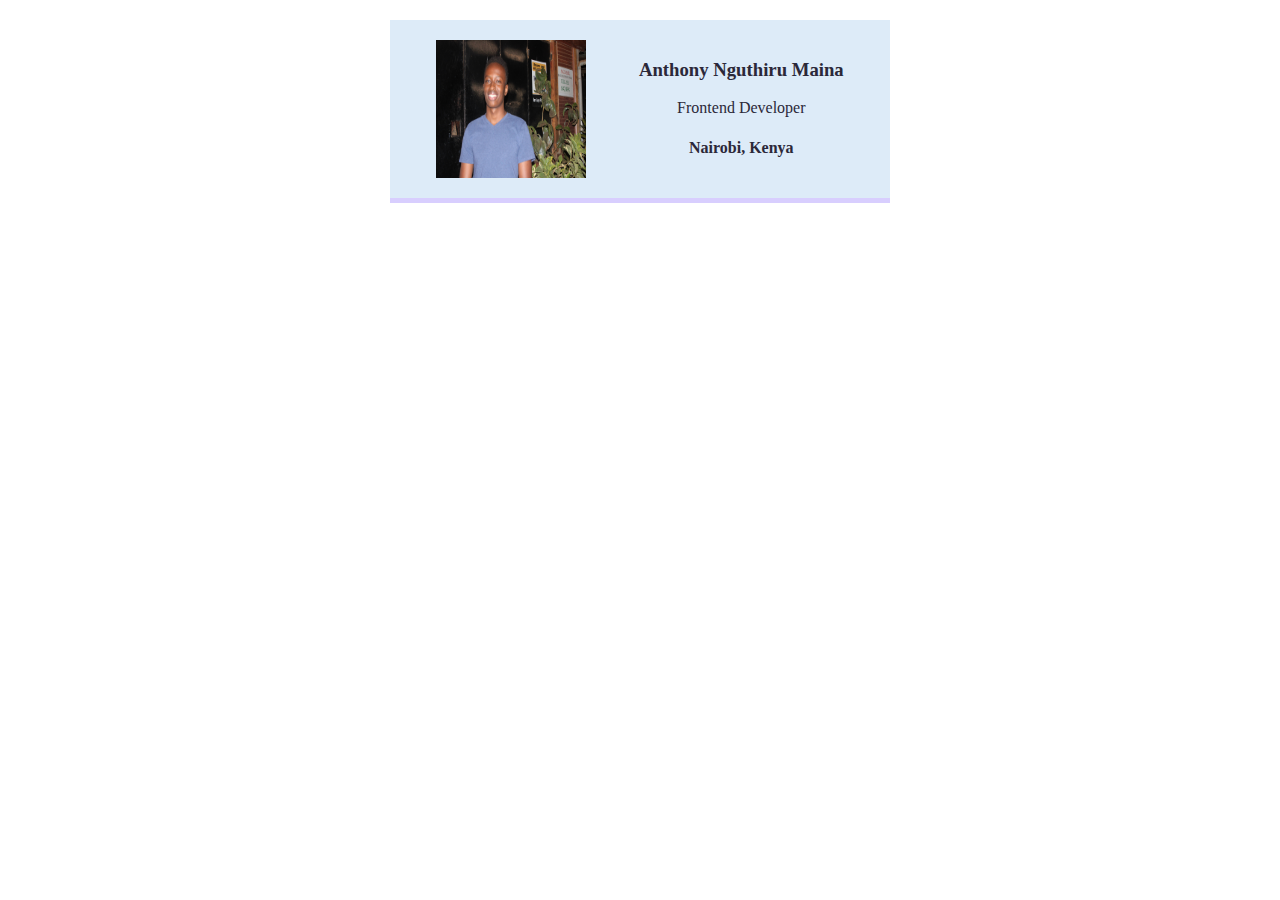
==== intro/B.card.html @ f0baee5c "for the past 2 weeks" ====
<!DOCTYPE html>
<html lang="en">
<head>
    <meta charset="UTF-8">
    <meta name="viewport" content="width=device-width, initial-scale=1.0">
    <title>Document</title>
    <link rel="stylesheet" href="B.card.css">
</head>
<body>
    <div class="card">
        <img class="img " src="1715105658873.jpg" alt="profile picture">
        <div>
            <h3>Anthony Nguthiru Maina</h3>
            <p>Frontend Developer</p>
            <h4>Nairobi, Kenya</h4>
            
        </div>
    </div>
    
</body>
</html>
---- intro/B.card.css ----
body{
    margin: 20px;
    display: block;
    width: 500px;
    
    margin-left: auto;
    margin-right: auto;
    
}
.card{
    padding: 20px;
    justify-content: space-around;
    display: flex;
    text-align: center;
    margin-right: auto;
    margin-left: auto;
    border-bottom: 5px solid #d8cefe;
    background-color: #ddebf8;
    color: #2b2839;
}
.img{
    width: 150px;
}
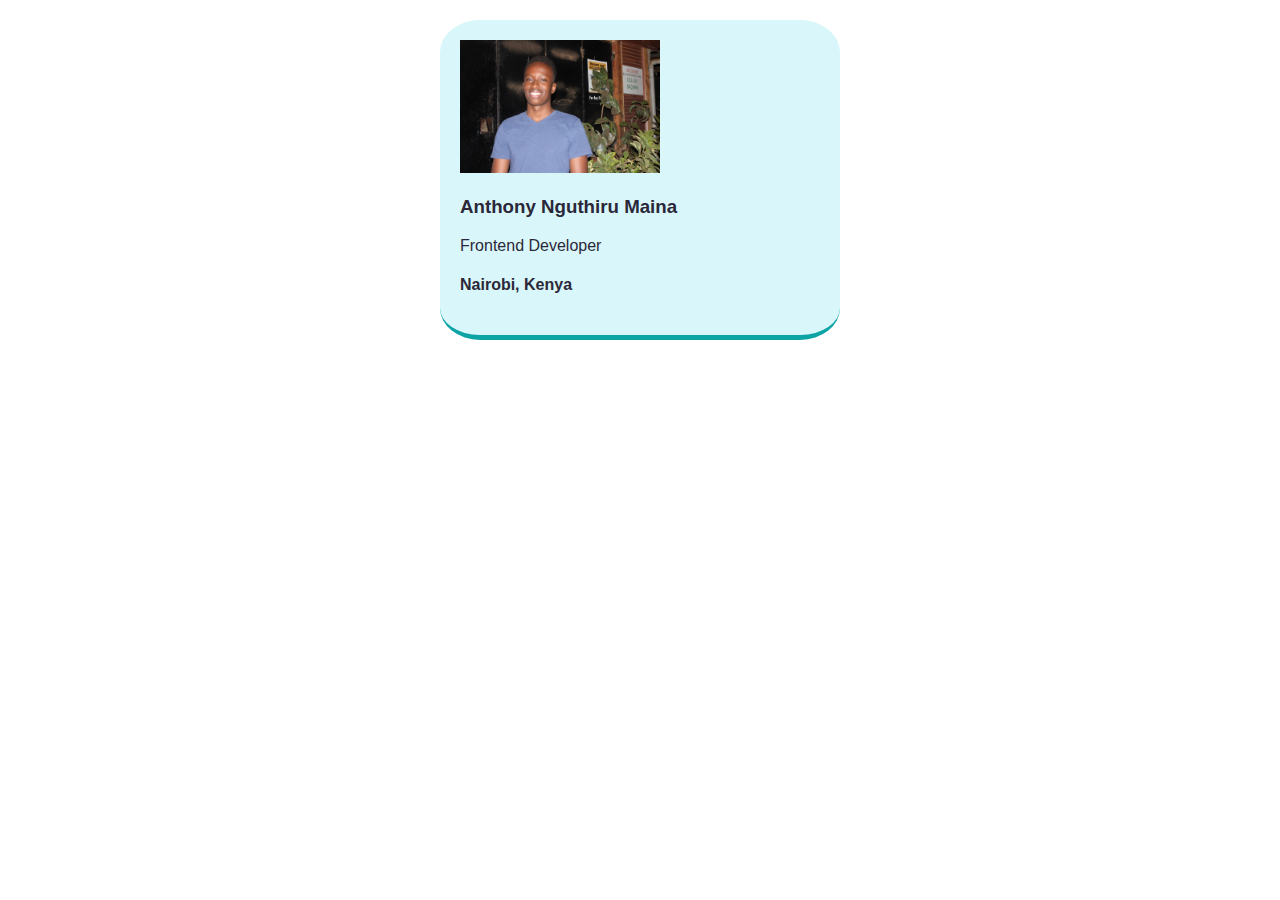
==== commit a5193880: "finished" ====
--- a/intro/B.card.html
+++ b/intro/B.card.html
@@ -9,7 +9,7 @@
 <body>
     <div class="card">
         <img class="img " src="1715105658873.jpg" alt="profile picture">
-        <div>
+        <div class="letters">
             <h3>Anthony Nguthiru Maina</h3>
             <p>Frontend Developer</p>
             <h4>Nairobi, Kenya</h4>
--- a/intro/B.card.css
+++ b/intro/B.card.css
@@ -1,23 +1,27 @@
 body{
     margin: 20px;
     display: block;
-    width: 500px;
-    
+    width: 400px;
+    font-family: Verdana, Geneva, Tahoma, sans-serif;
     margin-left: auto;
     margin-right: auto;
+   
     
 }
 .card{
     padding: 20px;
+    border-radius: 10%;
     justify-content: space-around;
-    display: flex;
-    text-align: center;
-    margin-right: auto;
-    margin-left: auto;
-    border-bottom: 5px solid #d8cefe;
-    background-color: #ddebf8;
+    display: flex table-row-group;
+    text-align:end reverse;
+    /* margin shorthand */
+    margin: 0px auto;
+    border-bottom: 5px solid #0CA4A5;
+    background-color:#D9F7FA; 
     color: #2b2839;
 }
 .img{
-    width: 150px;
+    width: 200px;
 }
+h3:hover,p:hover,h4:hover{
+    color: red;}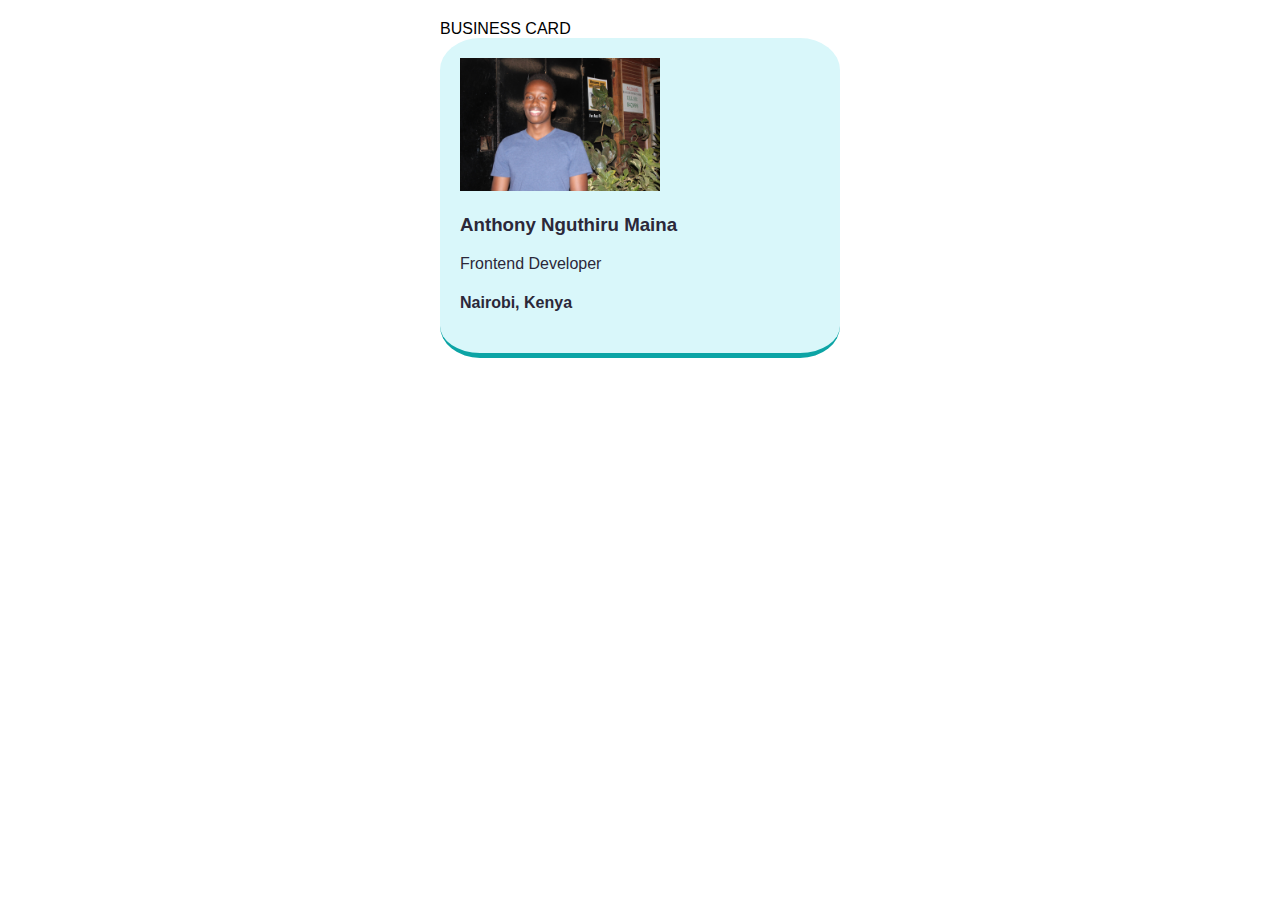
==== commit 9e1cd0c1: "files changed" ====
--- a/intro/B.card.html
+++ b/intro/B.card.html
@@ -7,6 +7,7 @@
     <link rel="stylesheet" href="B.card.css">
 </head>
 <body>
+    <header>BUSINESS CARD</header>
     <div class="card">
         <img class="img " src="1715105658873.jpg" alt="profile picture">
         <div class="letters">
--- a/intro/B.card.css
+++ b/intro/B.card.css
@@ -1,3 +1,4 @@
+/*This is a simple business card made*/
 body{
     margin: 20px;
     display: block;
@@ -20,6 +21,7 @@
     background-color:#D9F7FA; 
     color: #2b2839;
 }
+
 .img{
     width: 200px;
 }
